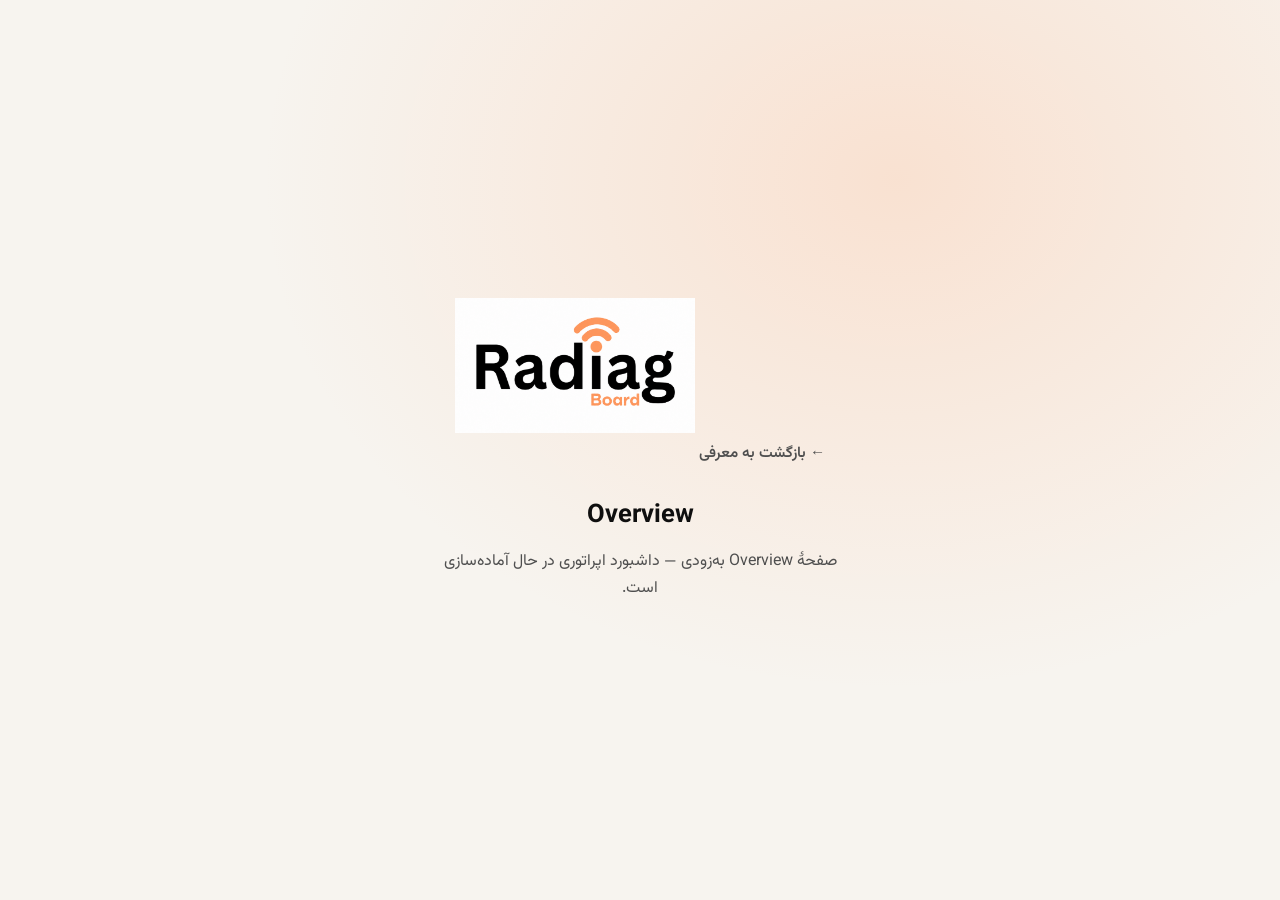
==== radiag-board/overview.html @ 6de8ff60 "Add Radiag Board static product intro page Persian RTL landing with brand-first hero, Measurement→Ac" ====
<!DOCTYPE html>
<html lang="fa" dir="rtl">
<head>
  <meta charset="UTF-8" />
  <meta name="viewport" content="width=device-width, initial-scale=1.0" />
  <title>Overview | Radiag Board</title>
  <link rel="preconnect" href="https://fonts.googleapis.com" />
  <link rel="preconnect" href="https://fonts.gstatic.com" crossorigin />
  <link href="https://fonts.googleapis.com/css2?family=Vazirmatn:wght@400;500;600;700&display=swap" rel="stylesheet" />
  <link rel="stylesheet" href="css/styles.css" />
  <link rel="icon" href="assets/logo.png" type="image/png" />
</head>
<body class="stub">
  <main class="stub__main">
    <a class="stub__back" href="index.html">← بازگشت به معرفی</a>
    <img class="stub__logo" src="assets/logo.png" alt="Radiag Board" width="280" height="158" />
    <h1>Overview</h1>
    <p>صفحهٔ Overview به‌زودی — داشبورد اپراتوری در حال آماده‌سازی است.</p>
  </main>
</body>
</html>
---- radiag-board/css/styles.css ----
:root {
  --bg: #f7f4ef;
  --text: #0f0f0f;
  --muted: #4f4f4f;
  --accent: #ffb184;
  --accent-strong: #ff9559;
  --border: #e6e1d7;
  --card: #ffffff;
  --badge: #def7e7;
  --logo-signal: #fd9860;
  --teal-deep: #0a4c53;
  --font: "Vazirmatn", sans-serif;
}

*,
*::before,
*::after {
  box-sizing: border-box;
}

html {
  scroll-behavior: smooth;
}

body {
  margin: 0;
  min-height: 100vh;
  font-family: var(--font);
  background: var(--bg);
  color: var(--text);
  line-height: 1.7;
  -webkit-font-smoothing: antialiased;
  position: relative;
  overflow-x: hidden;
}

a {
  color: inherit;
  text-decoration: none;
}

/* —— Atmospheric layer —— */
.atmosphere {
  position: fixed;
  inset: 0;
  z-index: 0;
  pointer-events: none;
  overflow: hidden;
}

.atmosphere__glow {
  position: absolute;
  border-radius: 50%;
  filter: blur(80px);
  opacity: 0.55;
  animation: glow-drift 18s ease-in-out infinite alternate;
}

.atmosphere__glow--a {
  width: min(70vw, 720px);
  height: min(70vw, 720px);
  top: -12%;
  right: -8%;
  background: radial-gradient(circle, rgba(255, 177, 132, 0.55) 0%, rgba(255, 149, 89, 0.18) 45%, transparent 70%);
}

.atmosphere__glow--b {
  width: min(55vw, 560px);
  height: min(55vw, 560px);
  bottom: 8%;
  left: -10%;
  background: radial-gradient(circle, rgba(232, 223, 213, 0.9) 0%, rgba(255, 232, 221, 0.45) 40%, transparent 70%);
  animation-delay: -6s;
  animation-duration: 22s;
}

.atmosphere__signal {
  position: absolute;
  top: 18%;
  left: 12%;
  width: min(42vw, 420px);
  height: min(42vw, 420px);
  border-radius: 50%;
  border: 1px solid rgba(253, 152, 96, 0.18);
  box-shadow:
    0 0 0 48px rgba(253, 152, 96, 0.04),
    0 0 0 96px rgba(253, 152, 96, 0.03);
  animation: signal-pulse 10s ease-in-out infinite;
}

@keyframes glow-drift {
  from { transform: translate3d(0, 0, 0) scale(1); }
  to { transform: translate3d(-3%, 4%, 0) scale(1.06); }
}

@keyframes signal-pulse {
  0%, 100% { opacity: 0.35; transform: scale(1); }
  50% { opacity: 0.7; transform: scale(1.04); }
}

/* —— Hero —— */
main {
  position: relative;
  z-index: 1;
}

.hero {
  min-height: 100vh;
  min-height: 100dvh;
  display: flex;
  align-items: center;
  justify-content: center;
  padding: clamp(32px, 6vw, 72px) clamp(20px, 5vw, 48px);
  background:
    linear-gradient(165deg, rgba(247, 244, 239, 0.2) 0%, rgba(255, 247, 238, 0.55) 40%, rgba(247, 244, 239, 0.85) 100%);
}

.hero__content {
  width: min(720px, 100%);
  text-align: center;
  display: flex;
  flex-direction: column;
  align-items: center;
  gap: 0;
}

.hero__logo {
  width: min(420px, 82vw);
  height: auto;
  display: block;
  margin-bottom: clamp(28px, 4.5vh, 44px);
  opacity: 0;
  transform: translateY(18px) scale(0.97);
  animation: hero-rise 1s cubic-bezier(0.22, 1, 0.36, 1) 0.1s forwards;
  filter: drop-shadow(0 18px 40px rgba(15, 15, 15, 0.08));
}

.hero__headline {
  margin: 0 0 14px;
  font-size: clamp(1.55rem, 3.6vw, 2.35rem);
  font-weight: 700;
  line-height: 1.35;
  letter-spacing: -0.02em;
  max-width: 18ch;
  opacity: 0;
  transform: translateY(16px);
  animation: hero-rise 0.9s cubic-bezier(0.22, 1, 0.36, 1) 0.28s forwards;
}

.hero__lead {
  margin: 0 0 clamp(28px, 4vh, 36px);
  max-width: 38rem;
  font-size: clamp(0.98rem, 1.6vw, 1.12rem);
  font-weight: 400;
  color: var(--muted);
  opacity: 0;
  transform: translateY(16px);
  animation: hero-rise 0.9s cubic-bezier(0.22, 1, 0.36, 1) 0.42s forwards;
}

.hero__cta {
  display: flex;
  flex-wrap: wrap;
  gap: 12px;
  justify-content: center;
  opacity: 0;
  transform: translateY(16px);
  animation: hero-rise 0.9s cubic-bezier(0.22, 1, 0.36, 1) 0.56s forwards;
}

@keyframes hero-rise {
  to {
    opacity: 1;
    transform: translateY(0) scale(1);
  }
}

/* —— Buttons —— */
.btn {
  display: inline-flex;
  align-items: center;
  justify-content: center;
  min-height: 48px;
  padding: 12px 22px;
  border-radius: 12px;
  font-family: inherit;
  font-size: 0.98rem;
  font-weight: 700;
  border: 1px solid transparent;
  cursor: pointer;
  transition:
    transform 0.18s ease,
    box-shadow 0.18s ease,
    background 0.18s ease,
    border-color 0.18s ease,
    color 0.18s ease;
}

.btn--primary {
  background: linear-gradient(135deg, var(--accent), var(--accent-strong));
  color: #fff;
  box-shadow: 0 12px 30px rgba(255, 149, 89, 0.28);
}

.btn--primary:hover {
  transform: translateY(-2px);
  box-shadow: 0 16px 36px rgba(255, 149, 89, 0.34);
}

.btn--primary:active {
  transform: translateY(0);
}

.btn--ghost {
  background: rgba(255, 255, 255, 0.55);
  border-color: var(--border);
  color: var(--text);
  backdrop-filter: blur(8px);
}

.btn--ghost:hover {
  border-color: var(--text);
  transform: translateY(-1px);
}

/* —— Path section —— */
.path {
  padding: clamp(56px, 10vh, 96px) clamp(20px, 5vw, 48px);
  border-top: 1px solid var(--border);
  background: linear-gradient(180deg, rgba(255, 255, 255, 0.35) 0%, transparent 100%);
}

.path__inner,
.value__inner {
  width: min(880px, 100%);
  margin-inline: auto;
  text-align: center;
}

.path__title,
.value__title {
  margin: 0 0 10px;
  font-size: clamp(1.35rem, 2.8vw, 1.85rem);
  font-weight: 700;
  letter-spacing: -0.01em;
}

.path__lead,
.value__lead {
  margin: 0 auto 36px;
  max-width: 36rem;
  color: var(--muted);
  font-size: 1.02rem;
}

.path__flow {
  list-style: none;
  margin: 0;
  padding: 0;
  display: grid;
  grid-template-columns: repeat(4, minmax(0, 1fr));
  gap: 0;
  position: relative;
}

.path__flow::before {
  content: "";
  position: absolute;
  top: 22px;
  right: 12%;
  left: 12%;
  height: 1px;
  background: linear-gradient(90deg, transparent, var(--accent-strong), var(--accent), transparent);
  opacity: 0.55;
}

.path__step {
  display: flex;
  flex-direction: column;
  align-items: center;
  gap: 8px;
  padding: 0 8px;
  position: relative;
}

.path__step::before {
  content: "";
  width: 12px;
  height: 12px;
  border-radius: 50%;
  background: linear-gradient(135deg, var(--accent), var(--accent-strong));
  box-shadow: 0 0 0 6px rgba(255, 177, 132, 0.18);
  margin-bottom: 6px;
  z-index: 1;
}

.path__label {
  font-weight: 700;
  font-size: 1.02rem;
}

.path__name {
  font-size: 0.82rem;
  font-weight: 500;
  color: var(--muted);
  letter-spacing: 0.02em;
}

/* —— Value section —— */
.value {
  padding: clamp(48px, 9vh, 88px) clamp(20px, 5vw, 48px) clamp(72px, 12vh, 120px);
}

.value__lead {
  margin-bottom: 28px;
}

/* —— Footer —— */
.footer {
  position: relative;
  z-index: 1;
  padding: 20px;
  text-align: center;
  border-top: 1px solid var(--border);
  color: var(--muted);
  font-size: 0.88rem;
  background: rgba(247, 244, 239, 0.85);
}

.footer p {
  margin: 0;
}

/* —— Overview stub —— */
.stub {
  min-height: 100vh;
  display: flex;
  align-items: center;
  justify-content: center;
  background:
    radial-gradient(ellipse at 70% 20%, rgba(255, 177, 132, 0.28), transparent 50%),
    var(--bg);
}

.stub__main {
  width: min(480px, 92vw);
  text-align: center;
  padding: 40px 24px;
}

.stub__back {
  display: inline-block;
  margin-bottom: 28px;
  color: var(--muted);
  font-weight: 600;
  font-size: 0.95rem;
}

.stub__back:hover {
  color: var(--text);
}

.stub__logo {
  width: min(240px, 70vw);
  height: auto;
  margin-bottom: 24px;
}

.stub h1 {
  margin: 0 0 10px;
  font-size: 1.6rem;
}

.stub p {
  margin: 0;
  color: var(--muted);
}

/* —— Responsive —— */
@media (max-width: 720px) {
  .hero__logo {
    width: min(300px, 78vw);
  }

  .hero__headline {
    max-width: 16ch;
  }

  .hero__cta {
    width: 100%;
    flex-direction: column;
  }

  .btn {
    width: 100%;
  }

  .path__flow {
    grid-template-columns: 1fr 1fr;
    row-gap: 28px;
  }

  .path__flow::before {
    display: none;
  }

  .atmosphere__signal {
    top: 8%;
    left: -20%;
    opacity: 0.7;
  }
}

@media (prefers-reduced-motion: reduce) {
  .atmosphere__glow,
  .atmosphere__signal,
  .hero__logo,
  .hero__headline,
  .hero__lead,
  .hero__cta {
    animation: none !important;
    opacity: 1 !important;
    transform: none !important;
  }

  .btn--primary:hover,
  .btn--ghost:hover {
    transform: none;
  }
}
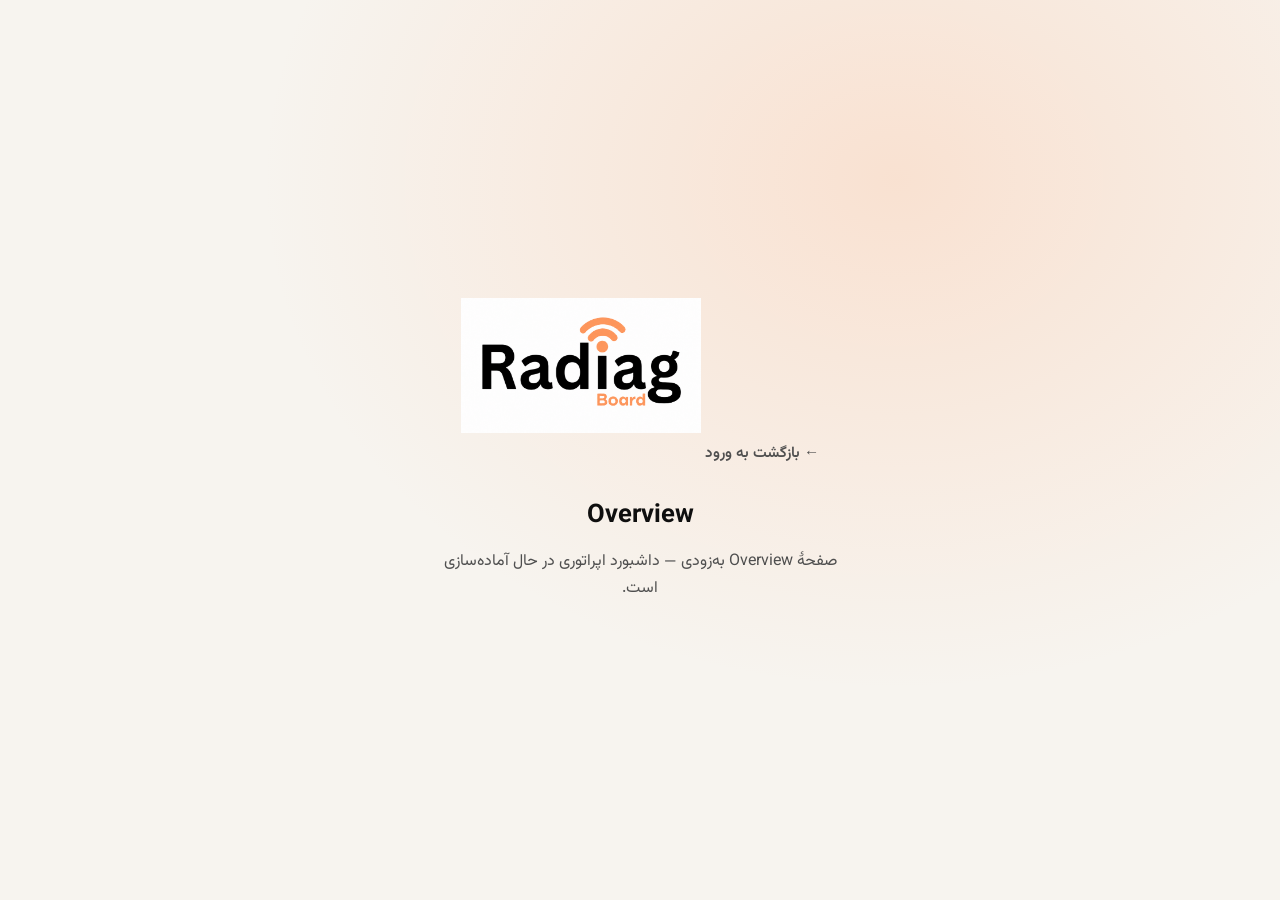
==== commit 7f8af543: "Simplify intro splash and add login page Intro is logo-only with a brief circular spin, then auto-ro" ====
--- a/radiag-board/overview.html
+++ b/radiag-board/overview.html
@@ -12,7 +12,7 @@
 </head>
 <body class="stub">
   <main class="stub__main">
-    <a class="stub__back" href="index.html">← بازگشت به معرفی</a>
+    <a class="stub__back" href="login.html">← بازگشت به ورود</a>
     <img class="stub__logo" src="assets/logo.png" alt="Radiag Board" width="280" height="158" />
     <h1>Overview</h1>
     <p>صفحهٔ Overview به‌زودی — داشبورد اپراتوری در حال آماده‌سازی است.</p>
--- a/radiag-board/css/styles.css
+++ b/radiag-board/css/styles.css
@@ -8,7 +8,6 @@
   --card: #ffffff;
   --badge: #def7e7;
   --logo-signal: #fd9860;
-  --teal-deep: #0a4c53;
   --font: "Vazirmatn", sans-serif;
 }
 
@@ -25,6 +24,7 @@
 body {
   margin: 0;
   min-height: 100vh;
+  min-height: 100dvh;
   font-family: var(--font);
   background: var(--bg);
   color: var(--text);
@@ -39,7 +39,7 @@
   text-decoration: none;
 }
 
-/* —— Atmospheric layer —— */
+/* —— Atmosphere —— */
 .atmosphere {
   position: fixed;
   inset: 0;
@@ -76,15 +76,16 @@
 
 .atmosphere__signal {
   position: absolute;
-  top: 18%;
-  left: 12%;
-  width: min(42vw, 420px);
-  height: min(42vw, 420px);
+  top: 50%;
+  left: 50%;
+  width: min(52vw, 480px);
+  height: min(52vw, 480px);
+  margin: calc(min(52vw, 480px) / -2) 0 0 calc(min(52vw, 480px) / -2);
   border-radius: 50%;
-  border: 1px solid rgba(253, 152, 96, 0.18);
+  border: 1px solid rgba(253, 152, 96, 0.16);
   box-shadow:
-    0 0 0 48px rgba(253, 152, 96, 0.04),
-    0 0 0 96px rgba(253, 152, 96, 0.03);
+    0 0 0 56px rgba(253, 152, 96, 0.04),
+    0 0 0 112px rgba(253, 152, 96, 0.03);
   animation: signal-pulse 10s ease-in-out infinite;
 }
 
@@ -94,85 +95,175 @@
 }
 
 @keyframes signal-pulse {
-  0%, 100% { opacity: 0.35; transform: scale(1); }
-  50% { opacity: 0.7; transform: scale(1.04); }
-}
-
-/* —— Hero —— */
-main {
+  0%, 100% { opacity: 0.3; transform: scale(1); }
+  50% { opacity: 0.65; transform: scale(1.03); }
+}
+
+/* —— Circular logo —— */
+.logo-orb {
+  --orb-size: min(220px, 56vw);
+  width: var(--orb-size);
+  height: var(--orb-size);
+  border-radius: 50%;
+  overflow: hidden;
+  display: grid;
+  place-items: center;
+  background: var(--card);
+  border: 1px solid var(--border);
+  box-shadow:
+    0 18px 48px rgba(15, 15, 15, 0.08),
+    0 0 0 10px rgba(255, 177, 132, 0.12);
+}
+
+.logo-orb--sm {
+  --orb-size: min(112px, 34vw);
+  box-shadow:
+    0 10px 28px rgba(15, 15, 15, 0.07),
+    0 0 0 6px rgba(255, 177, 132, 0.12);
+}
+
+.logo-orb__img {
+  width: 78%;
+  height: auto;
+  display: block;
+  object-fit: contain;
+}
+
+/* —— Intro splash —— */
+.page-intro {
+  overflow: hidden;
+}
+
+.intro {
   position: relative;
   z-index: 1;
-}
-
-.hero {
   min-height: 100vh;
   min-height: 100dvh;
+  display: grid;
+  place-items: center;
+  padding: 24px;
+}
+
+.page-intro .logo-orb {
+  animation: logo-spin-in 2.1s cubic-bezier(0.22, 1, 0.36, 1) both;
+}
+
+@keyframes logo-spin-in {
+  0% {
+    opacity: 0;
+    transform: scale(0.86) rotate(-220deg);
+  }
+  55% {
+    opacity: 1;
+    transform: scale(1.02) rotate(12deg);
+  }
+  100% {
+    opacity: 1;
+    transform: scale(1) rotate(0deg);
+  }
+}
+
+/* —— Login —— */
+.page-login {
   display: flex;
   align-items: center;
   justify-content: center;
-  padding: clamp(32px, 6vw, 72px) clamp(20px, 5vw, 48px);
-  background:
-    linear-gradient(165deg, rgba(247, 244, 239, 0.2) 0%, rgba(255, 247, 238, 0.55) 40%, rgba(247, 244, 239, 0.85) 100%);
-}
-
-.hero__content {
-  width: min(720px, 100%);
-  text-align: center;
+}
+
+.login {
+  position: relative;
+  z-index: 1;
+  width: 100%;
+  min-height: 100vh;
+  min-height: 100dvh;
+  display: grid;
+  place-items: center;
+  padding: clamp(24px, 5vw, 48px);
+}
+
+.login__panel {
+  width: min(420px, 100%);
+  display: flex;
+  flex-direction: column;
+  gap: 16px;
+  padding: clamp(28px, 4vw, 36px);
+  background: rgba(255, 255, 255, 0.78);
+  border: 1px solid var(--border);
+  border-radius: 20px;
+  backdrop-filter: blur(14px);
+  box-shadow: 0 20px 50px rgba(15, 15, 15, 0.06);
+}
+
+.login__brand {
   display: flex;
   flex-direction: column;
   align-items: center;
-  gap: 0;
-}
-
-.hero__logo {
-  width: min(420px, 82vw);
-  height: auto;
-  display: block;
-  margin-bottom: clamp(28px, 4.5vh, 44px);
-  opacity: 0;
-  transform: translateY(18px) scale(0.97);
-  animation: hero-rise 1s cubic-bezier(0.22, 1, 0.36, 1) 0.1s forwards;
-  filter: drop-shadow(0 18px 40px rgba(15, 15, 15, 0.08));
-}
-
-.hero__headline {
-  margin: 0 0 14px;
-  font-size: clamp(1.55rem, 3.6vw, 2.35rem);
+  text-align: center;
+  gap: 10px;
+  margin-bottom: 8px;
+}
+
+.login__title {
+  margin: 4px 0 0;
+  font-size: clamp(1.2rem, 2.8vw, 1.45rem);
   font-weight: 700;
-  line-height: 1.35;
-  letter-spacing: -0.02em;
-  max-width: 18ch;
-  opacity: 0;
-  transform: translateY(16px);
-  animation: hero-rise 0.9s cubic-bezier(0.22, 1, 0.36, 1) 0.28s forwards;
-}
-
-.hero__lead {
-  margin: 0 0 clamp(28px, 4vh, 36px);
-  max-width: 38rem;
-  font-size: clamp(0.98rem, 1.6vw, 1.12rem);
-  font-weight: 400;
+  letter-spacing: -0.01em;
+}
+
+.login__subtitle {
+  margin: 0;
   color: var(--muted);
-  opacity: 0;
-  transform: translateY(16px);
-  animation: hero-rise 0.9s cubic-bezier(0.22, 1, 0.36, 1) 0.42s forwards;
-}
-
-.hero__cta {
-  display: flex;
-  flex-wrap: wrap;
-  gap: 12px;
+  font-size: 0.95rem;
+}
+
+.field {
+  display: flex;
+  flex-direction: column;
+  gap: 6px;
+  text-align: right;
+}
+
+.field__label {
+  font-size: 0.92rem;
+  font-weight: 600;
+  color: var(--text);
+}
+
+.field__input {
+  width: 100%;
+  min-height: 48px;
+  padding: 12px 14px;
+  border: 1px solid var(--border);
+  border-radius: 12px;
+  background: var(--card);
+  color: var(--text);
+  font-family: inherit;
+  font-size: 1rem;
+  transition: border-color 0.15s ease, box-shadow 0.15s ease;
+}
+
+.field__input::placeholder {
+  color: #9a9590;
+}
+
+.field__input:focus {
+  outline: none;
+  border-color: var(--accent-strong);
+  box-shadow: 0 0 0 3px rgba(255, 149, 89, 0.22);
+}
+
+.login__secondary {
+  margin: 4px 0 0;
+  display: flex;
   justify-content: center;
-  opacity: 0;
-  transform: translateY(16px);
-  animation: hero-rise 0.9s cubic-bezier(0.22, 1, 0.36, 1) 0.56s forwards;
-}
-
-@keyframes hero-rise {
-  to {
-    opacity: 1;
-    transform: translateY(0) scale(1);
-  }
+  gap: 10px;
+  color: var(--muted);
+  font-size: 0.9rem;
+  font-weight: 500;
+}
+
+.login__secondary a:hover {
+  color: var(--text);
 }
 
 /* —— Buttons —— */
@@ -211,124 +302,9 @@
   transform: translateY(0);
 }
 
-.btn--ghost {
-  background: rgba(255, 255, 255, 0.55);
-  border-color: var(--border);
-  color: var(--text);
-  backdrop-filter: blur(8px);
-}
-
-.btn--ghost:hover {
-  border-color: var(--text);
-  transform: translateY(-1px);
-}
-
-/* —— Path section —— */
-.path {
-  padding: clamp(56px, 10vh, 96px) clamp(20px, 5vw, 48px);
-  border-top: 1px solid var(--border);
-  background: linear-gradient(180deg, rgba(255, 255, 255, 0.35) 0%, transparent 100%);
-}
-
-.path__inner,
-.value__inner {
-  width: min(880px, 100%);
-  margin-inline: auto;
-  text-align: center;
-}
-
-.path__title,
-.value__title {
-  margin: 0 0 10px;
-  font-size: clamp(1.35rem, 2.8vw, 1.85rem);
-  font-weight: 700;
-  letter-spacing: -0.01em;
-}
-
-.path__lead,
-.value__lead {
-  margin: 0 auto 36px;
-  max-width: 36rem;
-  color: var(--muted);
-  font-size: 1.02rem;
-}
-
-.path__flow {
-  list-style: none;
-  margin: 0;
-  padding: 0;
-  display: grid;
-  grid-template-columns: repeat(4, minmax(0, 1fr));
-  gap: 0;
-  position: relative;
-}
-
-.path__flow::before {
-  content: "";
-  position: absolute;
-  top: 22px;
-  right: 12%;
-  left: 12%;
-  height: 1px;
-  background: linear-gradient(90deg, transparent, var(--accent-strong), var(--accent), transparent);
-  opacity: 0.55;
-}
-
-.path__step {
-  display: flex;
-  flex-direction: column;
-  align-items: center;
-  gap: 8px;
-  padding: 0 8px;
-  position: relative;
-}
-
-.path__step::before {
-  content: "";
-  width: 12px;
-  height: 12px;
-  border-radius: 50%;
-  background: linear-gradient(135deg, var(--accent), var(--accent-strong));
-  box-shadow: 0 0 0 6px rgba(255, 177, 132, 0.18);
-  margin-bottom: 6px;
-  z-index: 1;
-}
-
-.path__label {
-  font-weight: 700;
-  font-size: 1.02rem;
-}
-
-.path__name {
-  font-size: 0.82rem;
-  font-weight: 500;
-  color: var(--muted);
-  letter-spacing: 0.02em;
-}
-
-/* —— Value section —— */
-.value {
-  padding: clamp(48px, 9vh, 88px) clamp(20px, 5vw, 48px) clamp(72px, 12vh, 120px);
-}
-
-.value__lead {
-  margin-bottom: 28px;
-}
-
-/* —— Footer —— */
-.footer {
-  position: relative;
-  z-index: 1;
-  padding: 20px;
-  text-align: center;
-  border-top: 1px solid var(--border);
-  color: var(--muted);
-  font-size: 0.88rem;
-  background: rgba(247, 244, 239, 0.85);
-}
-
-.footer p {
-  margin: 0;
+.btn--block {
+  width: 100%;
+  margin-top: 4px;
 }
 
 /* —— Overview stub —— */
@@ -376,55 +352,26 @@
   color: var(--muted);
 }
 
-/* —— Responsive —— */
-@media (max-width: 720px) {
-  .hero__logo {
-    width: min(300px, 78vw);
-  }
-
-  .hero__headline {
-    max-width: 16ch;
-  }
-
-  .hero__cta {
-    width: 100%;
-    flex-direction: column;
-  }
-
-  .btn {
-    width: 100%;
-  }
-
-  .path__flow {
-    grid-template-columns: 1fr 1fr;
-    row-gap: 28px;
-  }
-
-  .path__flow::before {
-    display: none;
-  }
-
-  .atmosphere__signal {
-    top: 8%;
-    left: -20%;
-    opacity: 0.7;
+@media (max-width: 480px) {
+  .login__panel {
+    padding: 24px 18px;
+    border-radius: 16px;
   }
 }
 
 @media (prefers-reduced-motion: reduce) {
   .atmosphere__glow,
   .atmosphere__signal,
-  .hero__logo,
-  .hero__headline,
-  .hero__lead,
-  .hero__cta {
+  .page-intro .logo-orb {
     animation: none !important;
-    opacity: 1 !important;
-    transform: none !important;
-  }
-
-  .btn--primary:hover,
-  .btn--ghost:hover {
+  }
+
+  .page-intro .logo-orb {
+    opacity: 1;
     transform: none;
   }
-}
+
+  .btn--primary:hover {
+    transform: none;
+  }
+}
